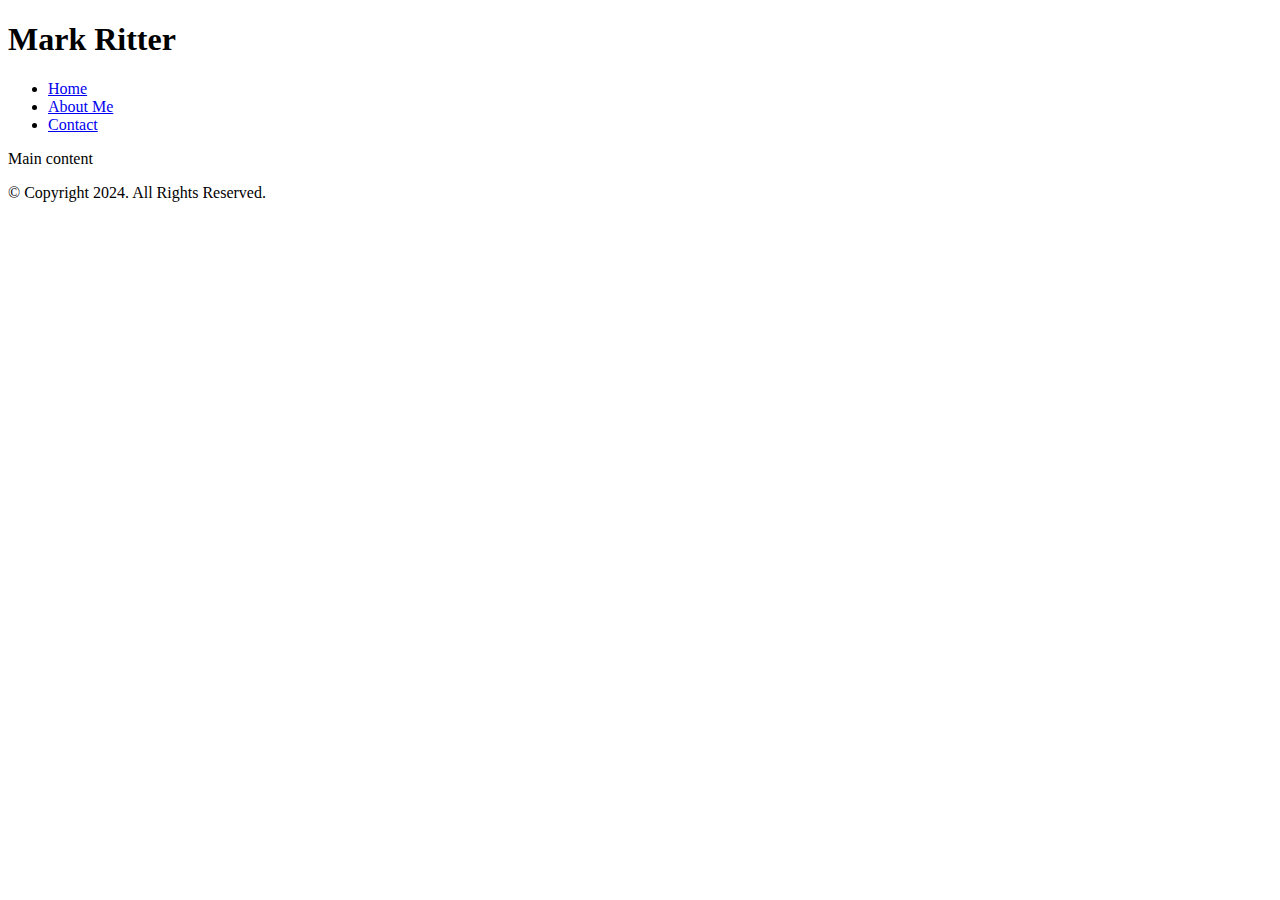
==== My Website/index.html @ cebfd863 "Add files via upload" ====
<!DOCTYPE html>

<!--
	Student Name: Mark Ritter
	File Name: template.html
	Date: 8/24/24
 -->

<html lang="en">
	<head>
		<title>Template</title>
		<meta charset="utf-8">
		<meta name="viewport" content="width=device-width, initial-scale=1.0">
	</head>

	<body>

		<!-- Use the header area for the website name or logo. The header contains static content. -->
		<header>
			<h1>Mark Ritter</h1>
		</header>

		<!-- Use the nav area to add hyperlinks to other pages within the website. It contains static content. -->
		<nav>
			<ul>
				<li><a href="index.html">Home</a></li>
				<li><a href="about.html">About Me</a></li>
				<li><a href="contact.html">Contact</a></li>
			</ul>
		</nav>

		<!-- Use the main area to add the main content of the webpage -->
		<main>

			<p>Main content</p>

		</main>

		<!-- Use the footer area to add static footer content, such as email and copyright info. -->
		<footer>
			<p>&copy; Copyright 2024. All Rights Reserved.</p>
		</footer>

	</body>
</html>
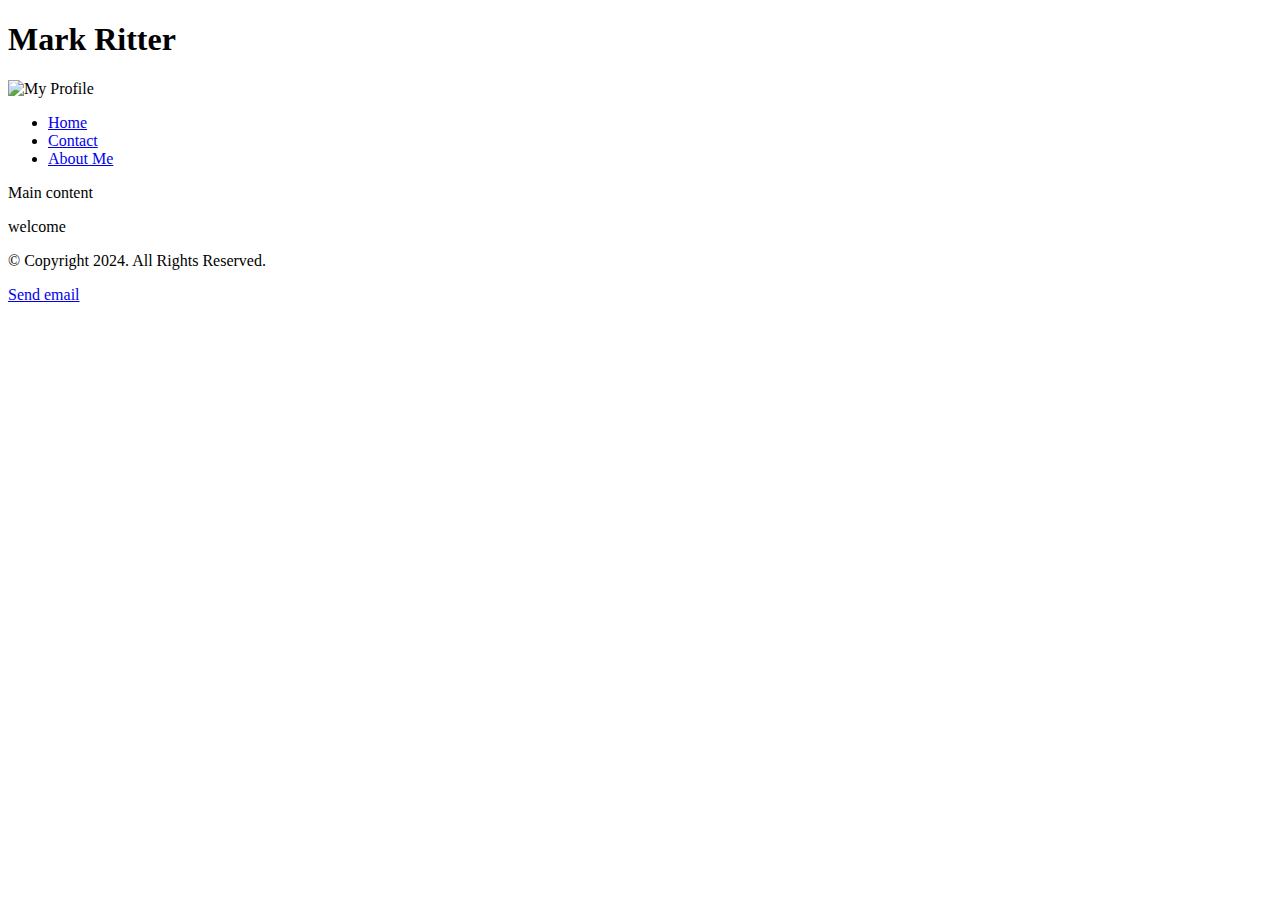
==== commit 8c6fe28d: "Add files via upload" ====
--- a/My Website/index.html
+++ b/My Website/index.html
@@ -2,13 +2,13 @@
 
 <!--
 	Student Name: Mark Ritter
-	File Name: template.html
+	File Name: index.html
 	Date: 8/24/24
  -->
 
 <html lang="en">
 	<head>
-		<title>Template</title>
+		<title>Index</title>
 		<meta charset="utf-8">
 		<meta name="viewport" content="width=device-width, initial-scale=1.0">
 	</head>
@@ -18,14 +18,16 @@
 		<!-- Use the header area for the website name or logo. The header contains static content. -->
 		<header>
 			<h1>Mark Ritter</h1>
+			<img src="images/mark.jpg" alt="My Profile" height="200" width="100">
 		</header>
 
 		<!-- Use the nav area to add hyperlinks to other pages within the website. It contains static content. -->
 		<nav>
 			<ul>
 				<li><a href="index.html">Home</a></li>
-				<li><a href="about.html">About Me</a></li>
+				
 				<li><a href="contact.html">Contact</a></li>
+				<li><a href="aboutme.html">About Me</a></li>
 			</ul>
 		</nav>
 
@@ -33,12 +35,14 @@
 		<main>
 
 			<p>Main content</p>
+		welcome
 
 		</main>
 
 		<!-- Use the footer area to add static footer content, such as email and copyright info. -->
 		<footer>
 			<p>&copy; Copyright 2024. All Rights Reserved.</p>
+			<p><a href="mailto:markritter@westernwyoming.edu">Send email</a></p>
 		</footer>
 
 	</body>
